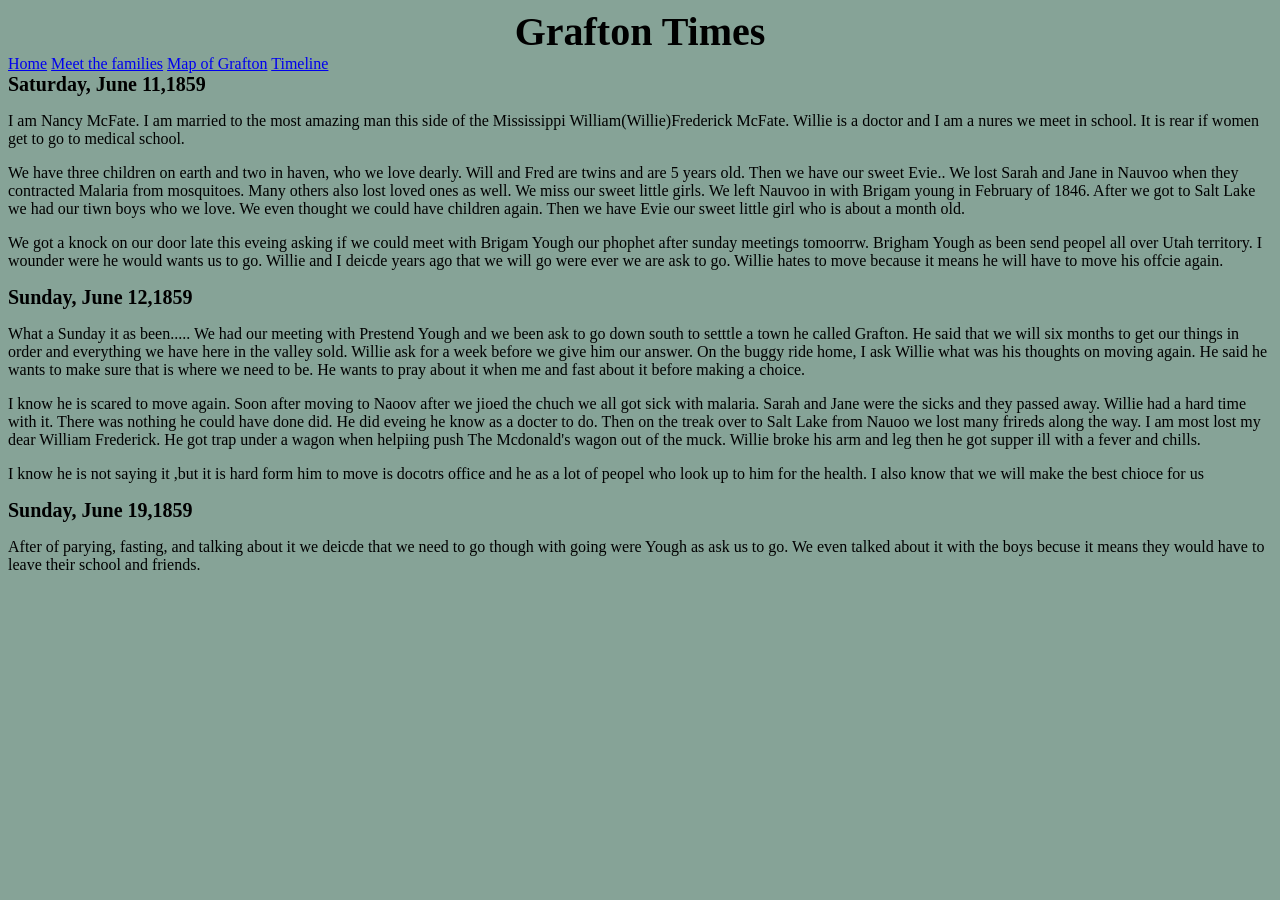
==== index.html @ cfde63ae "Update index.html" ====
<!DOCTYPE html>
<html lang="en"></html>
<head>
  <meta charset="UTF-8" />
  <meta name="viewport" content="width=device-width, initial-scale=1.0" />
  <title>Grafton Times</title>
  <link rel="stylesheet" href="style.css" />
</head>

<main>
  <h class="title"><center>Grafton Times</center></h>
  <nav>
    <a href="index.html">Home</a>
    <a href="families.html">Meet the families</a>
    <a href="map.html">Map of Grafton</a>
    <a href="timeline.html">Timeline</a>
  </nav>
</main>

<body>
  <h class="dates">Saturday, June 11,1859</h>

  <p>
    I am Nancy McFate. I am married to the most amazing man this side of the
    Mississippi William(Willie)Frederick McFate. Willie is a doctor and  
    I am a nures we meet in school. It is rear if women get to go to medical school.</p>
    
   <p>  We have three children on earth and two in haven, who
    we love dearly. Will and Fred are twins and are 5 years old. Then we have our
    sweet Evie.. We lost Sarah and Jane in
    Nauvoo when they contracted Malaria from mosquitoes. Many others also lost
    loved ones as well. We miss our sweet little girls. We left Nauvoo in with Brigam young in February of 1846. 
    After we got to Salt Lake we had our tiwn boys who we love. We even thought we could have children again. 
    Then we have Evie our sweet little girl who is about a month old.</p>
  
<p>
  We got a knock on our door late this eveing asking if we could meet with Brigam Yough our phophet after sunday meetings tomoorrw. 
  Brigham Yough as been send peopel all over Utah territory. I wounder were he would wants us to go. Willie and I deicde years ago that we will go 
  were ever we are ask to go. Willie hates to move because it means he will have to move his offcie again. 
</p>

 <h class="dates">Sunday, June 12,1859</h>
  <p>
    What a Sunday it as been..... We had our meeting with Prestend Yough and we been ask to go down south to setttle a town he called Grafton. 
  He said that we will six months to get our things in order and everything we have here in the valley sold. Willie ask for a week  before we give him our answer.
  On the buggy ride home, I ask Willie what was his thoughts on moving again. He said he wants to make sure that is where we need to be. He wants to pray about it when me and fast about it before making a choice.
  </p>
<p> 
I know he is scared to move again. Soon after moving to Naoov after we jioed the chuch we all got sick with malaria. Sarah and Jane were the sicks and they passed away. Willie had a hard time with it. 
  There was nothing he could have done did. He did eveing he know as a docter to do. Then on the treak over to Salt Lake from Nauoo we lost many frireds along the way. 
  I am most lost my dear William Frederick. He got trap under a wagon when helpiing  push The Mcdonald's wagon out of the muck. Willie broke his arm and leg then he got supper ill with a fever and chills.
</p>
<p>I know he is not saying it ,but it is hard form him to move is docotrs office and he as a lot of peopel who look up to him for the health.  I also know that we will make the best chioce for us</p>

  <h class="dates">Sunday, June 19,1859</h>
<p> After of parying, fasting, and talking about it we deicde that we need to go though with going were Yough as ask us to go. 
  We even talked about it with the boys becuse it means they would have to leave their school and friends. 

</p>
---- style.css ----
body{ background-color: #86A397;
    font-style: normal;
    color: #000000;
   
}

/*h{
    text-align: center;
    font-size: xx-large;
    color:#000000;
    position:relative; top:2px; left:2px; margin-left:2px; margin-right:2px;

}
*/
.title{
  font-weight: bolder;
  font-size: 40px;
  
}

.dates{
  font-weight: bolder;
  font-size: 20px;
}
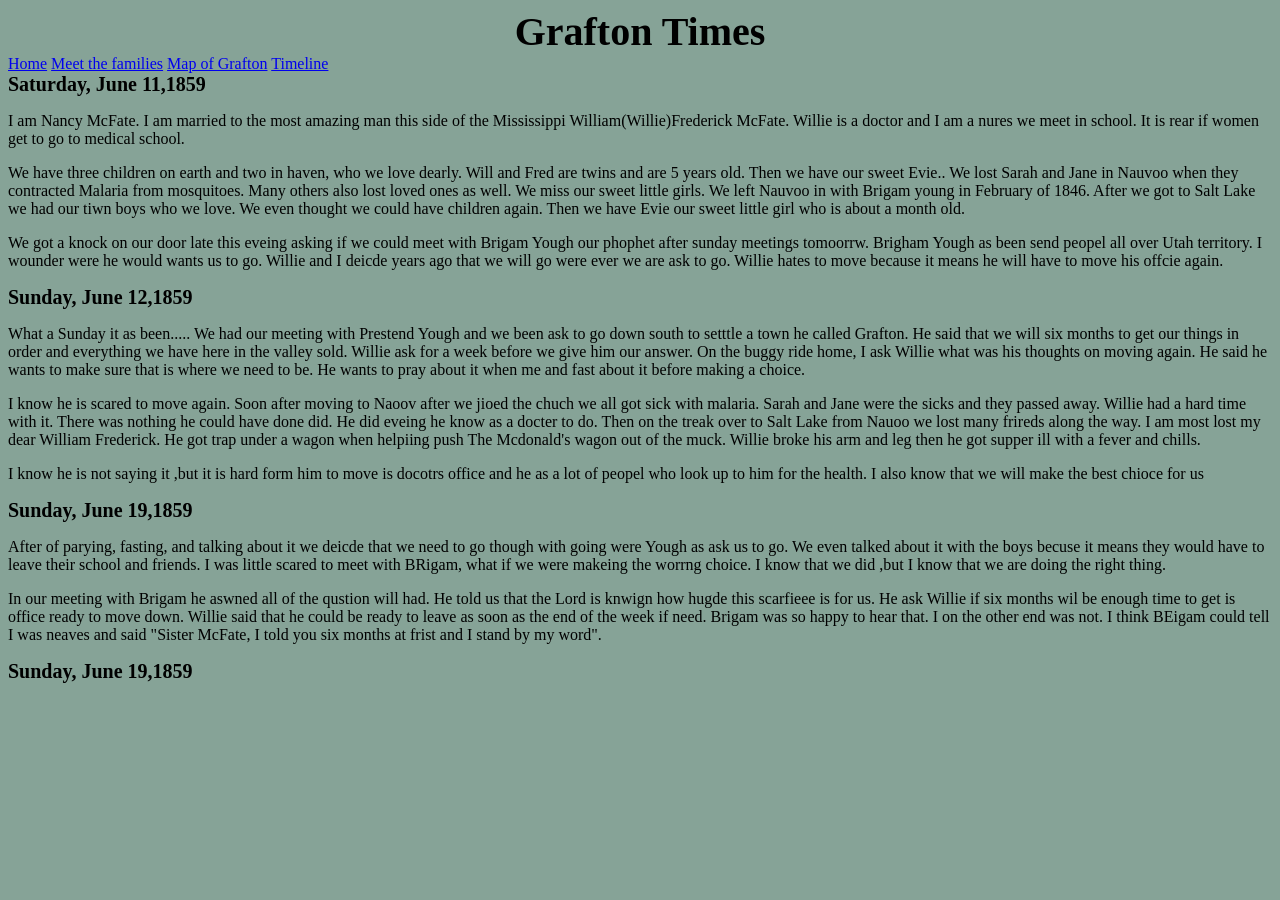
==== commit 7d4b0294: "Update index.html" ====
--- a/index.html
+++ b/index.html
@@ -54,6 +54,14 @@
 
   <h class="dates">Sunday, June 19,1859</h>
 <p> After of parying, fasting, and talking about it we deicde that we need to go though with going were Yough as ask us to go. 
-  We even talked about it with the boys becuse it means they would have to leave their school and friends. 
-
+  We even talked about it with the boys becuse it means they would have to leave their school and friends. I was little scared to meet with BRigam, what if we were makeing the worrng choice. 
+  I know that we did ,but I know that we are doing the right thing. 
 </p>  
+<p> 
+In our meeting with Brigam he aswned all of the qustion will had. He told us that the Lord is knwign how hugde this scarfieee is for us. 
+  He ask Willie if six months wil be enough time to get is office ready to move down.  Willie said that he could be ready to leave as soon as the end of the week if need. Brigam was so happy to hear that. I on the 
+  other end was not. I think BEigam could tell I was neaves and said "Sister McFate, I told you six months at frist and I stand by my word". 
+</p>
+  
+ <h class="dates">Sunday, June 19,1859</h>
+ 
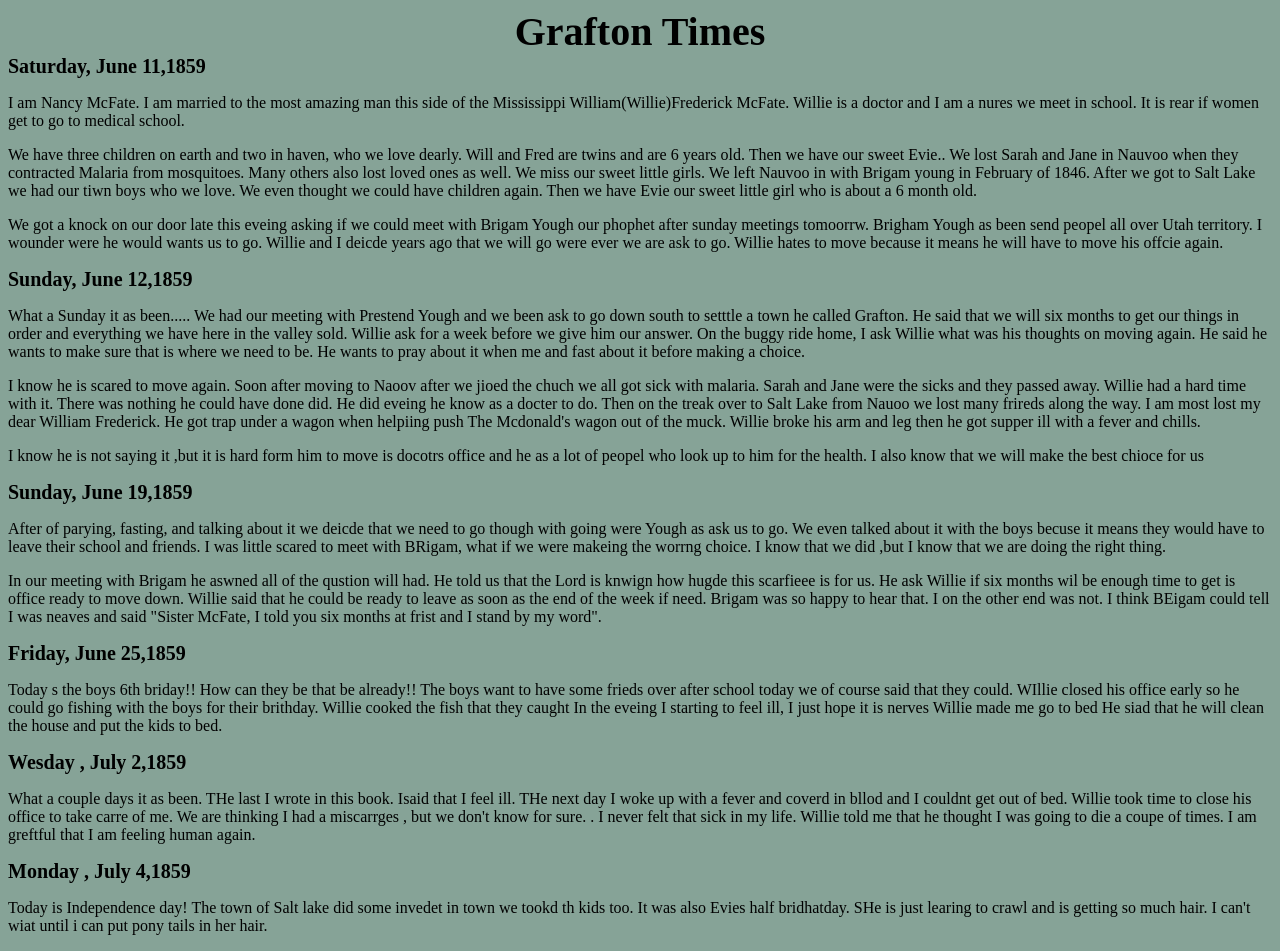
==== commit 6450ddd8: "Update index.html" ====
--- a/index.html
+++ b/index.html
@@ -9,12 +9,6 @@
 
 <main>
   <h class="title"><center>Grafton Times</center></h>
-  <nav>
-    <a href="index.html">Home</a>
-    <a href="families.html">Meet the families</a>
-    <a href="map.html">Map of Grafton</a>
-    <a href="timeline.html">Timeline</a>
-  </nav>
 </main>
 
 <body>
@@ -26,12 +20,12 @@
     I am a nures we meet in school. It is rear if women get to go to medical school.</p>
     
    <p>  We have three children on earth and two in haven, who
-    we love dearly. Will and Fred are twins and are 5 years old. Then we have our
+    we love dearly. Will and Fred are twins and are 6 years old. Then we have our
     sweet Evie.. We lost Sarah and Jane in
     Nauvoo when they contracted Malaria from mosquitoes. Many others also lost
     loved ones as well. We miss our sweet little girls. We left Nauvoo in with Brigam young in February of 1846. 
     After we got to Salt Lake we had our tiwn boys who we love. We even thought we could have children again. 
-    Then we have Evie our sweet little girl who is about a month old.</p>
+    Then we have Evie our sweet little girl who is about a 6 month old.</p>
   
 <p>
   We got a knock on our door late this eveing asking if we could meet with Brigam Yough our phophet after sunday meetings tomoorrw. 
@@ -63,5 +57,25 @@
   other end was not. I think BEigam could tell I was neaves and said "Sister McFate, I told you six months at frist and I stand by my word". 
 </p>
   
- <h class="dates">Sunday, June 19,1859</h>
- 
+ <h class="dates">Friday, June 25,1859</h>
+<p>
+  Today s the boys 6th briday!! How can they be that be already!! The boys want to have some frieds over after school today we of course said that they could.  
+  WIllie closed his office early so he could go fishing with the boys for their brithday. Willie cooked the fish that they caught
+  In the eveing I starting to feel ill, I just hope it is nerves Willie made me go to bed
+  He siad that he will clean the house and put the kids to bed.
+</p> 
+  
+ <h class="dates">Wesday , July 2,1859</h>
+  <p>
+    What a couple days it as been. THe last I wrote in this book.  Isaid that I feel ill. THe next day I woke up with a fever and coverd in bllod and I couldnt get out of bed. 
+    Willie took time to close his office to take carre of me. We are thinking I had a miscarrges , but we don't know for sure.
+    . I never felt that sick in my life.  Willie told me that he thought I was going to die a coupe of times.  I am greftful that I am feeling human again. 
+  </p>
+
+   <h class="dates"> Monday , July 4,1859</h>
+   <p>
+     Today is  Independence day! The town of Salt lake did some invedet in town we tookd th kids too. 
+     It was also Evies half bridhatday. 
+     SHe is just learing to crawl and is getting so much hair.  
+     I can't wiat until i can put pony tails in her hair. 
+   </p>
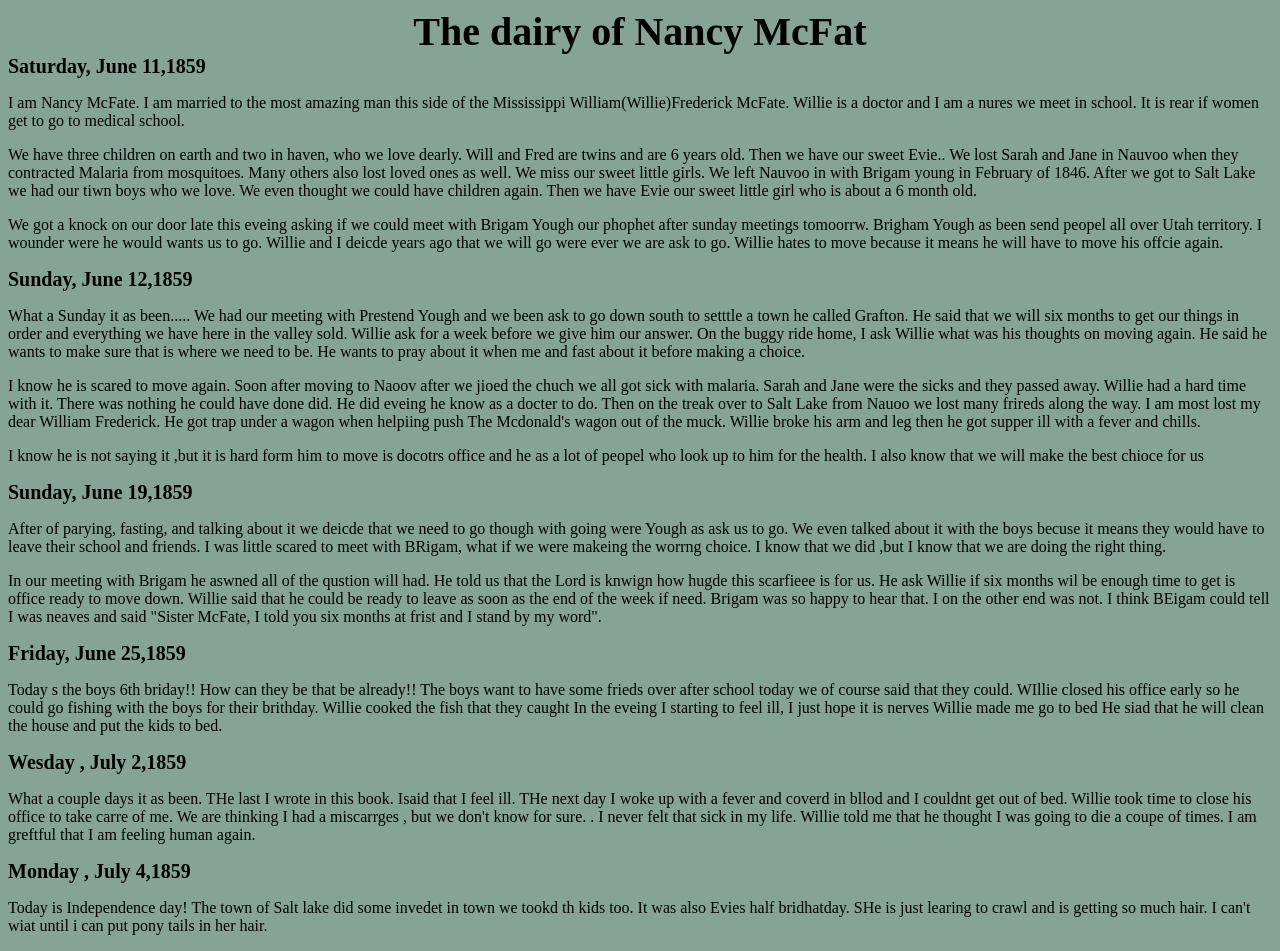
==== commit cf0d5481: "Update index.html" ====
--- a/index.html
+++ b/index.html
@@ -3,12 +3,12 @@
 <head>
   <meta charset="UTF-8" />
   <meta name="viewport" content="width=device-width, initial-scale=1.0" />
-  <title>Grafton Times</title>
+  <title>The dairy of Nancy McFate</title>
   <link rel="stylesheet" href="style.css" />
 </head>
 
 <main>
-  <h class="title"><center>Grafton Times</center></h>
+  <h class="title"><center>The dairy of Nancy McFat</center></h>
 </main>
 
 <body>
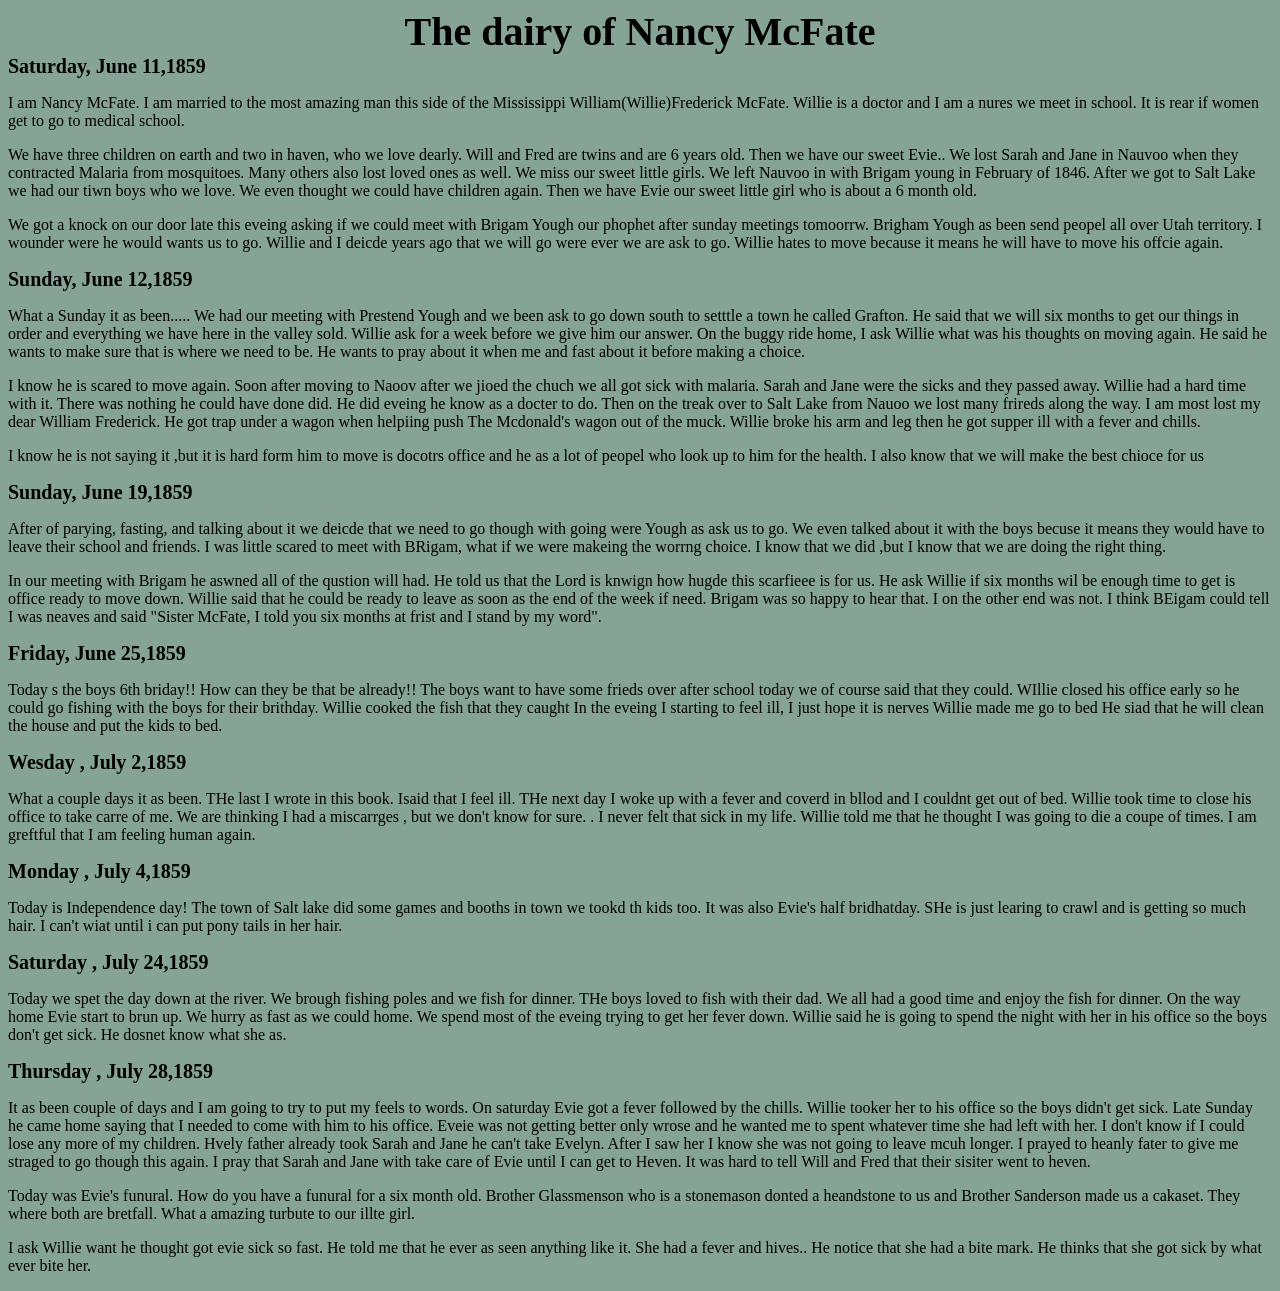
==== commit 37c5484f: "Update index.html" ====
--- a/index.html
+++ b/index.html
@@ -8,7 +8,7 @@
 </head>
 
 <main>
-  <h class="title"><center>The dairy of Nancy McFat</center></h>
+  <h class="title"><center>The dairy of Nancy McFate</center></h>
 </main>
 
 <body>
@@ -74,8 +74,35 @@
 
    <h class="dates"> Monday , July 4,1859</h>
    <p>
-     Today is  Independence day! The town of Salt lake did some invedet in town we tookd th kids too. 
-     It was also Evies half bridhatday. 
+     Today is  Independence day! The town of Salt lake did some games and booths in town we tookd th kids too. 
+     It was also Evie's half bridhatday. 
      SHe is just learing to crawl and is getting so much hair.  
      I can't wiat until i can put pony tails in her hair. 
    </p>
+  <h class="dates"> Saturday , July 24,1859</h>
+  <p>  
+  Today we spet the day down at the river. We brough fishing poles and we fish for dinner. 
+    THe boys loved to fish with their dad. We all had a good time and enjoy the fish for dinner. On the way home Evie start to brun up. We hurry as fast as we could home.
+    We spend most of the eveing trying to get her fever down. Willie said he is going to spend the night with her in his office so the boys don't get sick. He dosnet know what she as.
+  </p>
+
+    <h class="dates"> Thursday , July 28,1859</h>
+
+  <p> It as been couple of days and I am going to try to put my feels to words. 
+    On saturday Evie got a fever followed by the chills. Willie tooker her to his office so the boys didn't get sick.
+  Late Sunday he came home saying that I needed to come with him to his office. Eveie was not getting better only wrose and he wanted me to spent whatever time she had left with her. 
+    I don't know if I could lose any more of my children. Hvely father already took Sarah and Jane he can't take Evelyn. After I saw her I know she was not going to leave mcuh longer.
+    I prayed to heanly fater to give me straged to go though this again.  I pray that Sarah and Jane with take care of Evie until I can get to Heven. It was hard to tell Will and Fred that their sisiter went to heven.
+  </p>
+
+  <p> Today was Evie's funural. How do you have a funural for a six month old.
+    Brother Glassmenson who is a stonemason donted a heandstone to us and Brother Sanderson made us  a cakaset. They where both are bretfall. 
+  What a amazing turbute to our illte girl.
+  </p>
+
+<p> I ask Willie want he thought got evie sick so fast. He told me that he ever as seen anything like it. She had a fever and hives.. 
+  He notice that she had a bite mark. He thinks that she got sick by what ever bite her.
+</p>  
+
+
+  
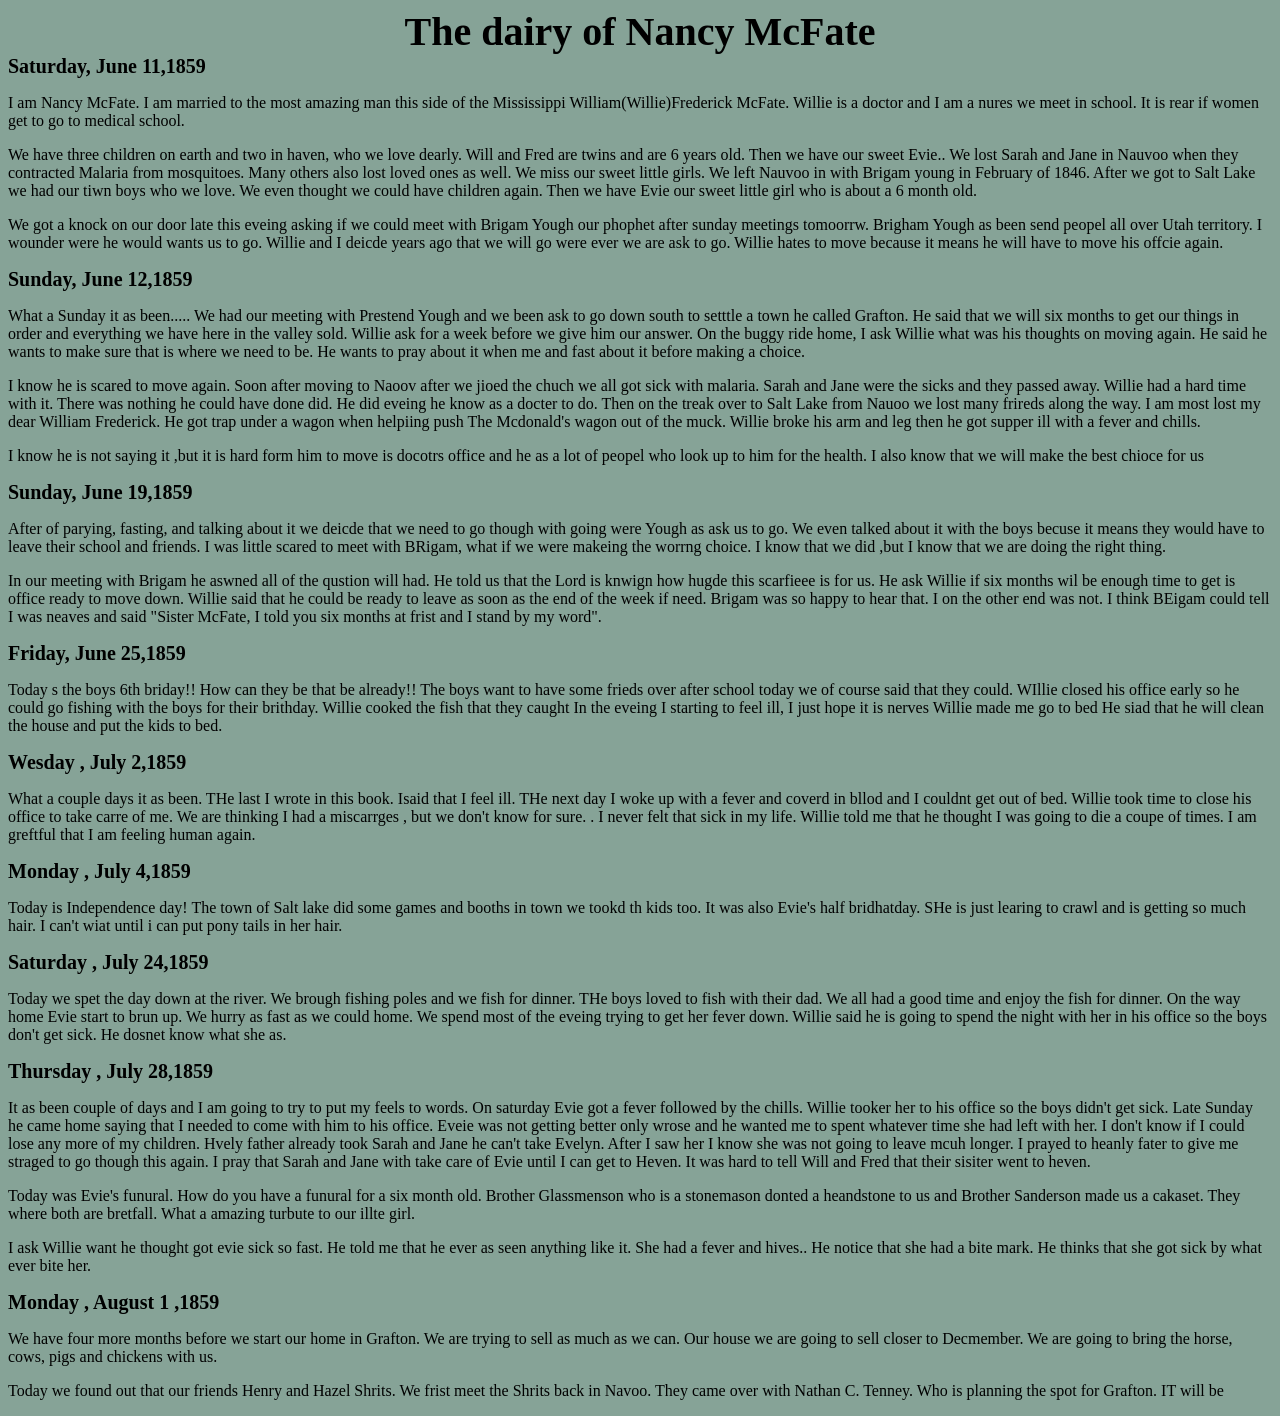
==== commit 57790cc0: "Update index.html" ====
--- a/index.html
+++ b/index.html
@@ -92,7 +92,8 @@
     On saturday Evie got a fever followed by the chills. Willie tooker her to his office so the boys didn't get sick.
   Late Sunday he came home saying that I needed to come with him to his office. Eveie was not getting better only wrose and he wanted me to spent whatever time she had left with her. 
     I don't know if I could lose any more of my children. Hvely father already took Sarah and Jane he can't take Evelyn. After I saw her I know she was not going to leave mcuh longer.
-    I prayed to heanly fater to give me straged to go though this again.  I pray that Sarah and Jane with take care of Evie until I can get to Heven. It was hard to tell Will and Fred that their sisiter went to heven.
+    I prayed to heanly fater to give me straged to go though this again. 
+    I pray that Sarah and Jane with take care of Evie until I can get to Heven. It was hard to tell Will and Fred that their sisiter went to heven.
   </p>
 
   <p> Today was Evie's funural. How do you have a funural for a six month old.
@@ -103,6 +104,16 @@
 <p> I ask Willie want he thought got evie sick so fast. He told me that he ever as seen anything like it. She had a fever and hives.. 
   He notice that she had a bite mark. He thinks that she got sick by what ever bite her.
 </p>  
-
-
   
+<h class="dates"> Monday , August 1 ,1859</h>
+  
+<p> We have four more months before we start our home in Grafton. We are trying to sell as much as we can. 
+  Our house we are going to sell closer to Decmember. 
+  We are going to bring the horse, cows, pigs and chickens with us.
+</p>
+  
+  <p>
+  Today we found out that our friends Henry and Hazel Shrits. We frist meet the Shrits back in Navoo. 
+    They came over with Nathan C. Tenney. Who is planning the spot for Grafton. IT will be 
+  </p>
+  
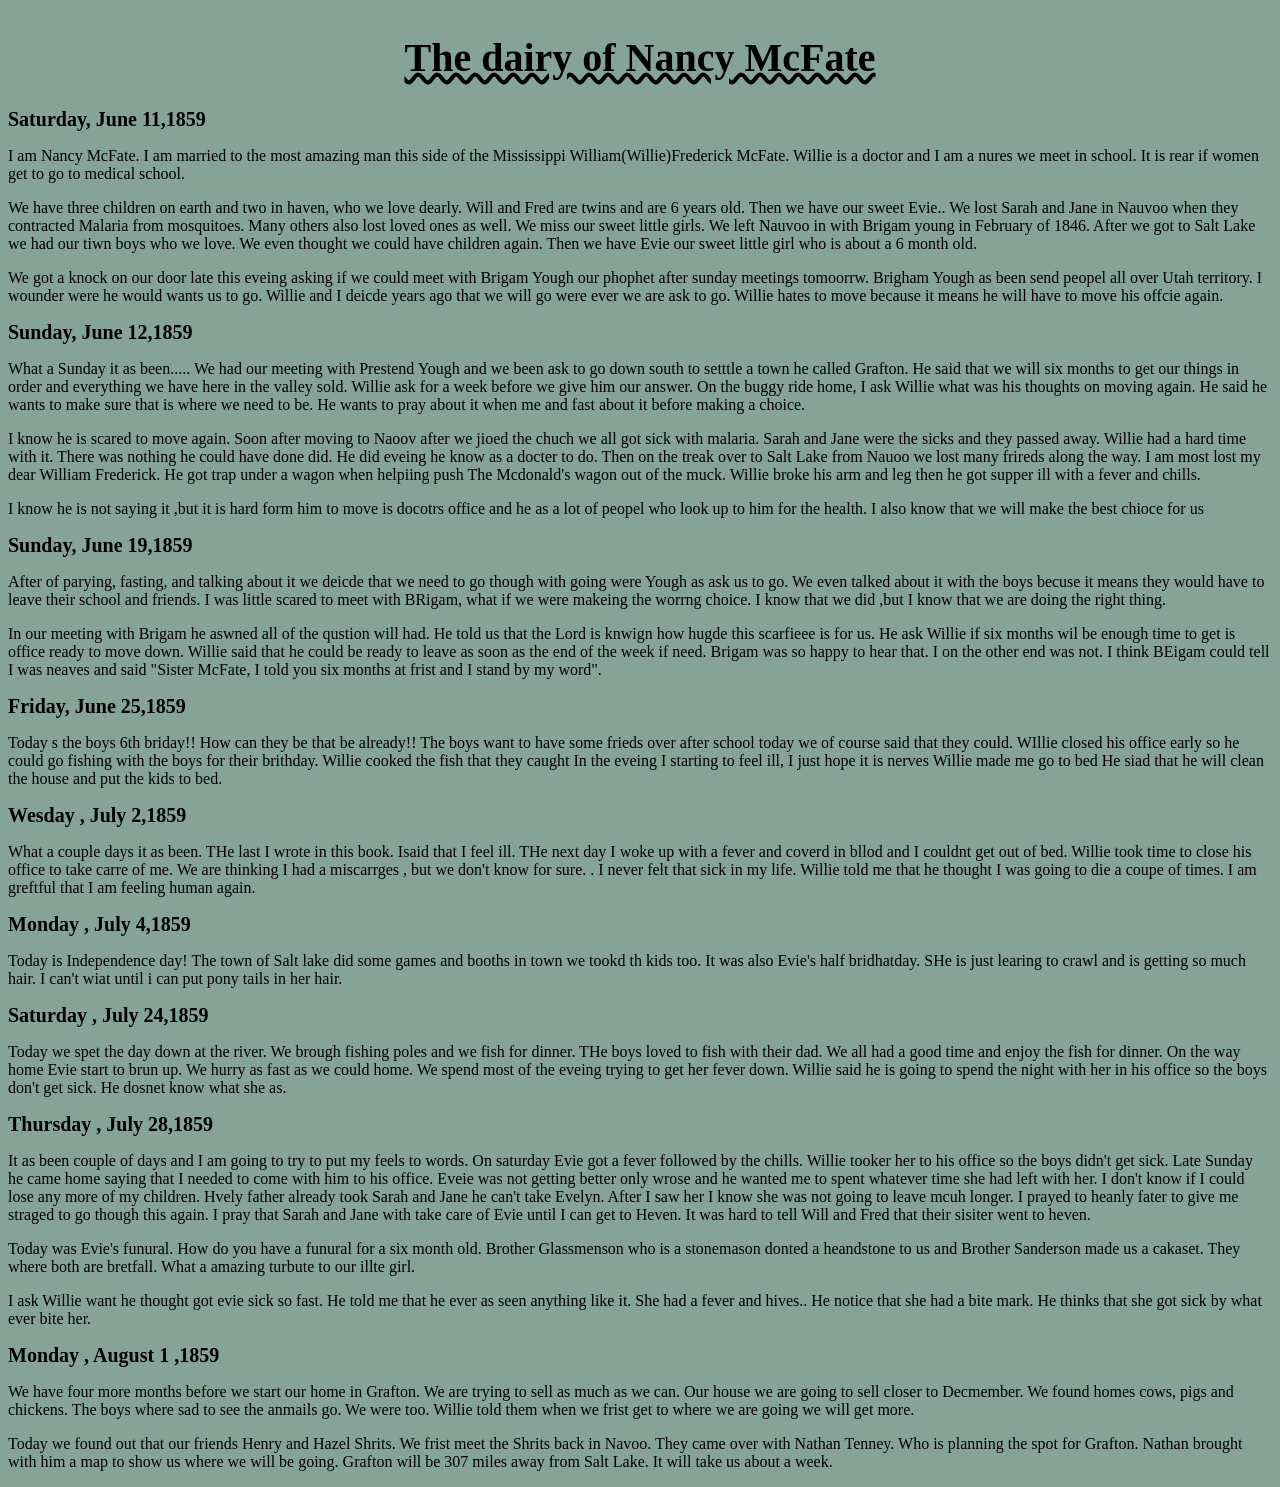
==== commit 583b56bd: "Update index.html" ====
--- a/index.html
+++ b/index.html
@@ -25,7 +25,9 @@
     Nauvoo when they contracted Malaria from mosquitoes. Many others also lost
     loved ones as well. We miss our sweet little girls. We left Nauvoo in with Brigam young in February of 1846. 
     After we got to Salt Lake we had our tiwn boys who we love. We even thought we could have children again. 
-    Then we have Evie our sweet little girl who is about a 6 month old.</p>
+    Then we have Evie our sweet little girl who is about a 6 month old.
+   
+   </p>
   
 <p>
   We got a knock on our door late this eveing asking if we could meet with Brigam Yough our phophet after sunday meetings tomoorrw. 
@@ -109,11 +111,13 @@
   
 <p> We have four more months before we start our home in Grafton. We are trying to sell as much as we can. 
   Our house we are going to sell closer to Decmember. 
-  We are going to bring the horse, cows, pigs and chickens with us.
+  We found homes cows, pigs and chickens. The boys where sad to see the anmails go. We were too. Willie told them when we frist get to where we are going we will get more. 
 </p>
   
   <p>
   Today we found out that our friends Henry and Hazel Shrits. We frist meet the Shrits back in Navoo. 
-    They came over with Nathan C. Tenney. Who is planning the spot for Grafton. IT will be 
+    They came over with Nathan Tenney. 
+    Who is planning the spot for Grafton. Nathan brought with him a map to show us where we will be going. Grafton will be 307 miles away from Salt Lake. It will take us about a week. 
+    
   </p>
   
--- a/style.css
+++ b/style.css
@@ -15,6 +15,10 @@
 .title{
   font-weight: bolder;
   font-size: 40px;
+ text-decoration-line: underline;
+     text-decoration-style: wavy;
+     line-height: 2.5;
+
   
 }
 
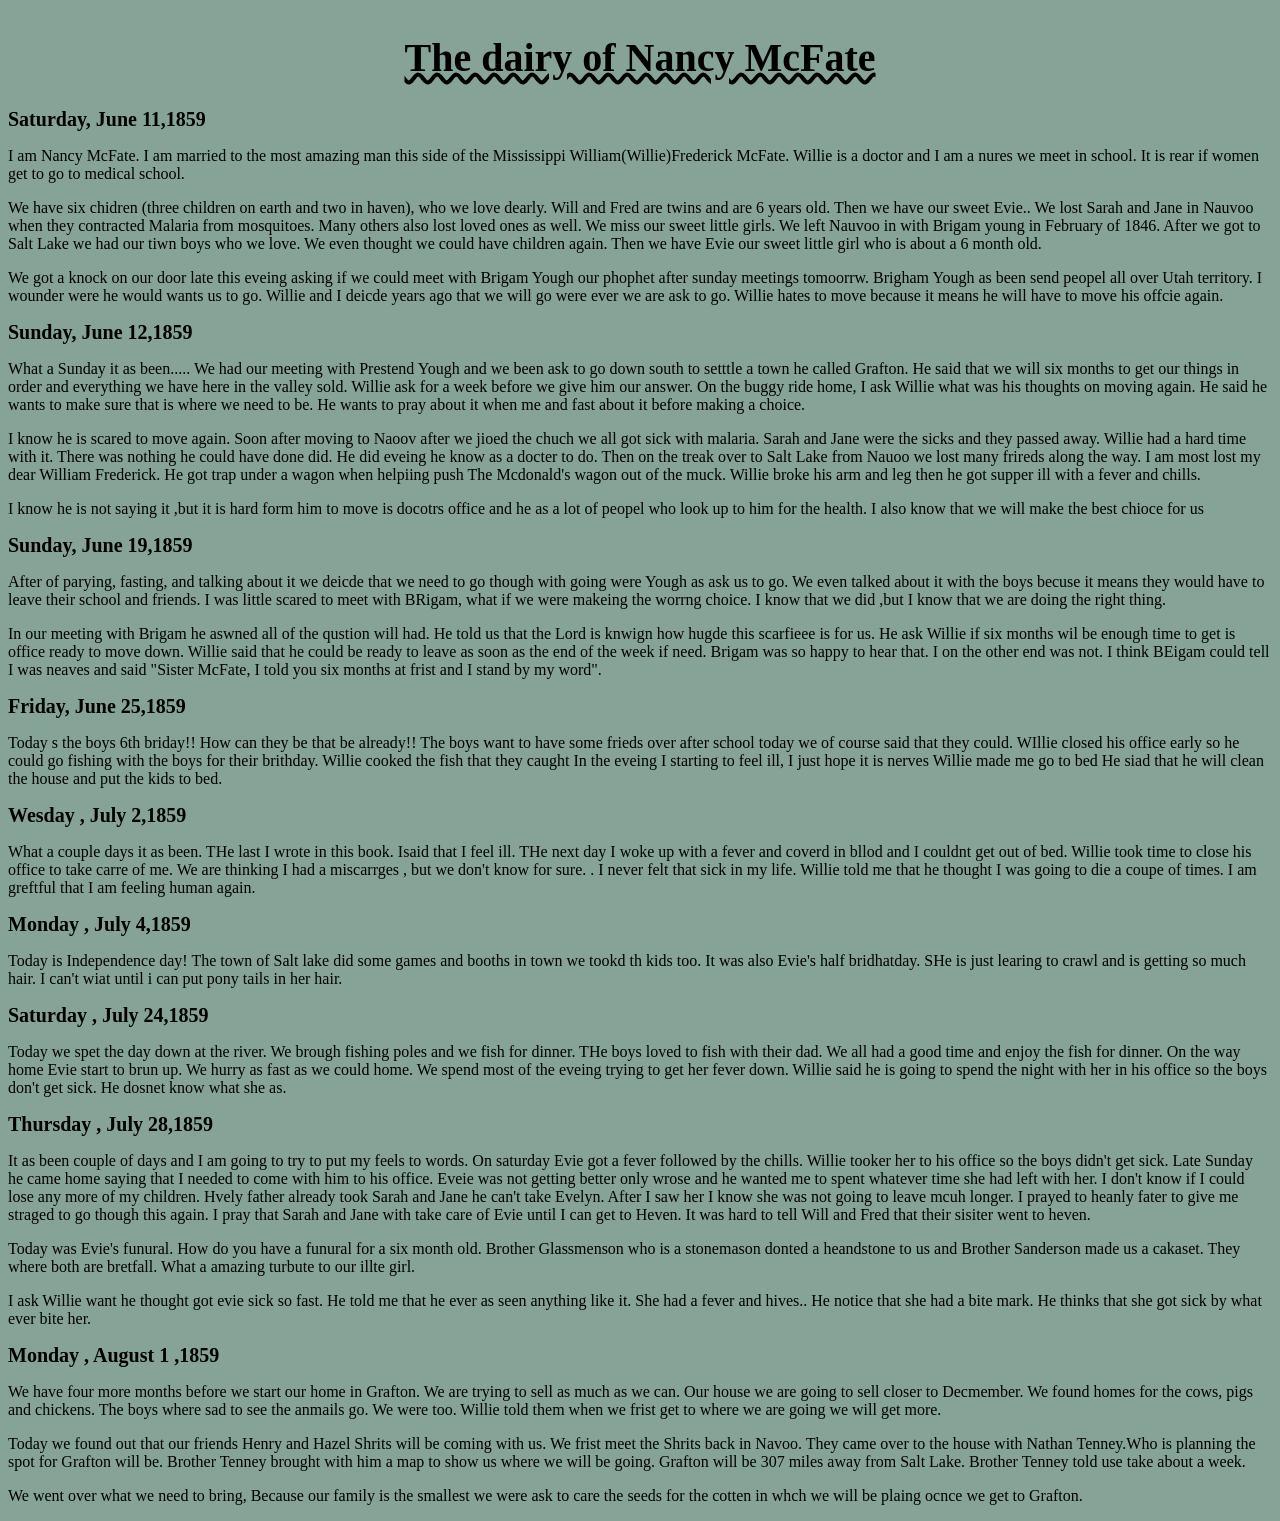
==== commit 8af4ed20: "Update index.html" ====
--- a/index.html
+++ b/index.html
@@ -19,7 +19,7 @@
     Mississippi William(Willie)Frederick McFate. Willie is a doctor and  
     I am a nures we meet in school. It is rear if women get to go to medical school.</p>
     
-   <p>  We have three children on earth and two in haven, who
+   <p>  We have six chidren (three children on earth and two in haven), who
     we love dearly. Will and Fred are twins and are 6 years old. Then we have our
     sweet Evie.. We lost Sarah and Jane in
     Nauvoo when they contracted Malaria from mosquitoes. Many others also lost
@@ -111,13 +111,13 @@
   
 <p> We have four more months before we start our home in Grafton. We are trying to sell as much as we can. 
   Our house we are going to sell closer to Decmember. 
-  We found homes cows, pigs and chickens. The boys where sad to see the anmails go. We were too. Willie told them when we frist get to where we are going we will get more. 
+  We found homes for the cows, pigs and chickens. The boys where sad to see the anmails go. We were too. Willie told them when we frist get to where we are going we will get more. 
 </p>
   
   <p>
-  Today we found out that our friends Henry and Hazel Shrits. We frist meet the Shrits back in Navoo. 
-    They came over with Nathan Tenney. 
-    Who is planning the spot for Grafton. Nathan brought with him a map to show us where we will be going. Grafton will be 307 miles away from Salt Lake. It will take us about a week. 
-    
+  Today we found out that our friends Henry and Hazel Shrits will be coming with us. We frist meet the Shrits back in Navoo. 
+    They came over to the house with Nathan Tenney.Who is planning the spot for Grafton will be. 
+   Brother Tenney brought with him a map to show us where we will be going. Grafton will be 307 miles away from Salt Lake. Brother Tenney told use  take about a week. 
   </p>
-  
+We went over what we need to bring, Because our family is the smallest we were ask to care the seeds for the cotten in whch we will be plaing ocnce we get to Grafton. 
+  </p>
